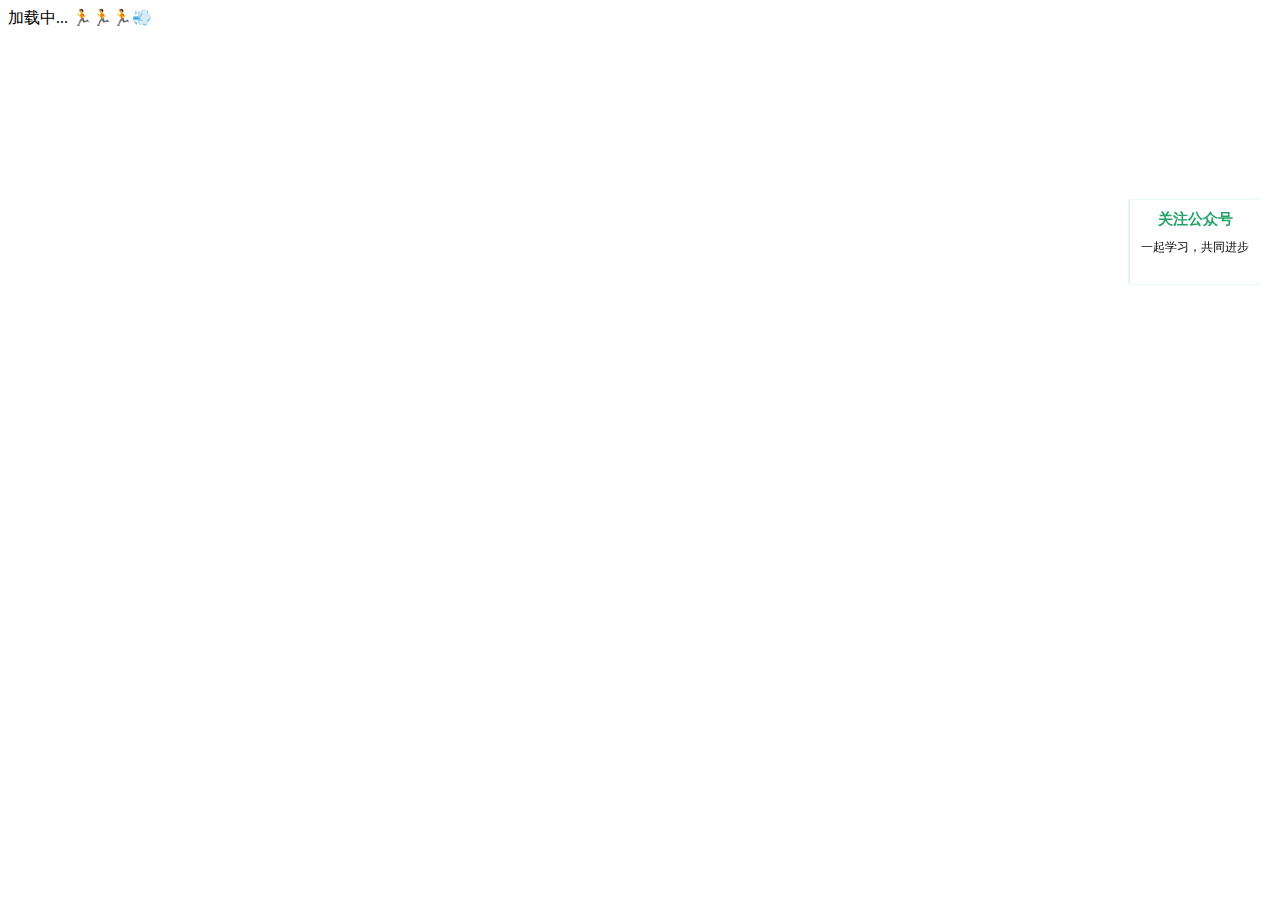
==== docs/index.html @ 67d33a0b "update" ====
<!DOCTYPE html>
<html lang="zh-cmn-hans">
<head>
  <meta charset="UTF-8">
  <title>葵语测试笔记 🌹</title>
  <link rel="icon" href="//cdn.jsdelivr.net/gh/Kwaiyu/SQA-Study-Notes@master/docs/_media/favicon.ico">
  <meta http-equiv="X-UA-Compatible" content="IE=edge,chrome=1" />
  <meta name="description" content="软件测试学习笔记">
  <meta name="viewport" content="width=device-width, user-scalable=no, initial-scale=1.0, maximum-scale=1.0, minimum-scale=1.0">
  <link rel="stylesheet" href="//cdn.jsdelivr.net/npm/docsify/themes/vue.css">
  <!-- 支持 LaTex 语言 -->
  <link rel="stylesheet" href="//cdn.jsdelivr.net/gh/Kwaiyu/SQA-Study-Notes@master/docs/plugin/css/katex.min.css" />
  <link rel="stylesheet" href="//cdn.jsdelivr.net/gh/Kwaiyu/SQA-Study-Notes@master/docs/plugin/css/iconfont.css">
  <link rel="stylesheet" href="//cdn.jsdelivr.net/gh/Kwaiyu/SQA-Study-Notes@master/docs/plugin/css/custom.css">
  <!-- alert -->
  <link rel="stylesheet" href="//cdn.jsdelivr.net/gh/Kwaiyu/SQA-Study-Notes@master/docs/plugin/css/sweetalert.min.css" type='text/css' media='all' />
  <!-- 友链 -->
  <link rel="stylesheet" href="//cdn.jsdelivr.net/gh/Kwaiyu/SQA-Study-Notes@master/docs/plugin/css/friends-link.css">
  <!-- 自定义特色样式-->
  <link rel="stylesheet" href="//cdn.jsdelivr.net/gh/Kwaiyu/SQA-Study-Notes@master/docs/plugin/css/me.css">

  <style>

    /*加重描述strong*/
    .markdown-section strong {
      color: rgb(239, 112, 96);
    }

    .app-nav{
      position: fixed;
      margin: 0;
      /*padding: 10px 50px 10px 0;*/
      padding: 10px 0 10px 0;/*上、右、下、左*/
      width: calc(100% - 325px);
      background-color: #fff;
      height: 55px;
      border-bottom: 1px solid #eee;
    }

    /*.github-corner{
      position: absolute;
      z-index: 999999;
      top: 0;
    }*/

    .markdown-section code {
      border-radius: 2px;
      font-family: "Helvetica Neue",Helvetica,"Hiragino Sans GB","Microsoft YaHei",Arial,sans-serif;
      font-size: 16px !important;
      margin: 0 2px;
      padding: 3px 5px;
      white-space: nowrap;
      border: 1px solid #282c34;
      color: rgb(184, 101, 208);
    }

    .markdown-section > div > img, .markdown-section pre {
      box-shadow: 2px 2px 20px 6px rgb(255, 255, 255) !important;
    }

    .markdown-section a:not(:hover) {
      text-decoration: none;
    }

    /*侧边栏*/
    .sidebar {
      padding-top: 6px;
    }

    aside.sidebar ul li {
      margin: 0;
      position: relative;
    }

    aside.sidebar ul li ul {
      margin: 6px 0;
    }

    aside.sidebar ul li p {
      padding-left: 22px;
      font-size: 18px;
      font-weight: normal;
    }

    aside.sidebar ul li a {
      line-height: 35px;
      font-size: 14px;
      padding: 3px 0 3px 22px;
    }

    aside.sidebar ul li.active > a {
      font-size: 16px !important;
    }

    aside.sidebar ul li.active > a:before {
      content: '' !important;
      position: absolute !important;
      margin: 0 !important;
      width: 10px !important;
      height: 10px !important;
      top: 15px !important;
      left: 0px !important;
      border-radius: 50% !important;
      background-color: #fed24a !important;
      box-shadow: 0 0 0 3px rgba(254, 210, 74, 0.4) !important;
    }

    /*以上调侧边栏*/

    h1 span{
      display:inline-block;
      background: rgb(66, 185, 131);
      color:#ffffff;
      padding:  10px  16px;
      border-radius:5px;
      box-shadow: 1px 1px 3px black;
    }

    /*代码块背景*/
    p code{
      background-color: rgb(255, 255, 255) !important;
    }

    .markdown-section p.tip,
    .markdown-section tr:nth-child(1n) {
      font-size: 16px !important;
    }

    .markdown-section h1 {
      margin: 3rem 0 2rem 0;
    }

    .markdown-section h2 {
      margin: 2rem 0 1rem;
    }
    img,
    pre {
      border-radius: 5px;
    }

    /*添加代码块复制按钮样式*/
    .docsify-copy-code-button {
      background: #00a1d6 !important;
      color: #FFFFFF !important;
      font-size: 13px !important;
    }

    ::after{
      color: #9da2fd !important;
      font-size: 13px !important;
    }
    .markdown-section>p {
      font-size: 16px !important;
    }


    /*代码块头部图标 start*/
    .markdown-section pre:before {
      content: '';
      display: block;
      background: url(https://cdn.jsdelivr.net/gh/Kwaiyu/SQA-Study-Notes@master/docs/_media/20200716201955.png);
      height: 30px;
      background-size: 40px;
      background-repeat: no-repeat;
      background-color: #1C1C1C;
      background-position: 10px 10px;
    }
    /*代码块头部图标 end*/

    .markdown-section pre>code {
      color: #c0c3c1 !important;
      font-family: 'Inconsolata', consolas,"PingFang SC", "Microsoft YaHei", monospace !important;
      background-color: #212121 !important;    //#accfff  #282c34
      font-size: 15px !important;
      white-space: pre !important;
      line-height: 1.5 !important;
      -moz-tab-size: 4 !important;
      -o-tab-size: 4 !important;
      tab-size: 4 !important;
      /*border-radius: .3em;*/
    }

    ol, ul, li{
      line-height: 27px !important;
      font-size: 16px !important;
    }
    @media (min-width:600px) {
      .markdown-section pre>code {
        font-size: 15px !important;
        letter-spacing: 1.1px !important;
      }

    }
    @media (max-width:600px) {
      .markdown-section pre>code {
        padding-top: 5px;
        padding-bottom: 5px;
        padding-left: 16px !important;
      }
      pre:after {
        content: "" !important;
      }
    }
    section.cover h1 {
      margin: 0;
    }

    pre {
      background-color: #212121 !important;
    }

    @media (min-width:600px) {
      pre code {
        /*box-shadow: 2px 1px 20px 2px #aaa;*/
        /*border-radius: 10px !important;*/
        padding-left: 20px !important;
      }

    }

    @media (max-width:600px) {
      pre {
        padding-left: 3px !important;
        padding-right: 3px !important;
        margin-left: -20px !important;
        margin-right: -20px !important;
        box-shadow: 0px 0px 20px 0px #f7f7f7 !important;
      }

      /*代码块复制按钮默认隐藏*/
      .docsify-copy-code-button {
        display: none;
      }

      .advertisement{
        display: none;
      }

    }

    .markdown-section pre {
      padding-left: 0 !important;
      padding-right: 0px !important;
    }

    .markdown-section {
      margin: 0 3.2% !important;
    }

    /*修改代码块代码颜色显示*/
    .token.directive.keyword{
      color: #4faee2 !important;
    }

    .token.keyword{
      color: #c678dd !important;
    }

    .token.comment{
      color: #737c8b !important;
    }

    .token.tag{
      color: #a589ad !important;
    }

    .token.attr-name{
      color: #de916c !important;
    }

    .token.attr-value{
      color: #4faee2 !important;
    }

    .token.macro.property{
      color: #4faee2 !important;
    }

    .token.function{
      color: #e6b456 !important;
    }
    .token.string{
      color: #98b755 !important;
    }
    .token.punctuation{
      color: #c0c3c1 !important;
    }

    .token.number{
      color:#c0c3c1  !important;
    }

    a.section-link{
      font-size: .9rem !important;
    }

    .advertisement {
      position: fixed;
      right: 20px;
      top: 200px;
      width: 110px;
      box-shadow: -1px 0 2px 0px #c5ebda;
      padding: 10px;
      z-index: 99;
      background-color: #fff;
      text-align: center;
    }

    .advertisement p,
    h4 {
      margin: 0;
      padding: 0;
    }

    .advertisement .Tencent_code h4 {
      font-size: 15px;
      color: #25a46a;
      margin-bottom: 10px;
    }

    /*滚动条样式 start*/
    /* 滚动条宽度 */
    ::-webkit-scrollbar{width:5px;}
    /* 滚动条颜色 */
    ::-webkit-scrollbar-thumb{
      background: #33a9dc;
      background-image: linear-gradient(#6ecd56, #33a9dc, #cb6196, #c16290);
      border-radius: 2em;
    }

  </style>

  <style>
    /* Valine 评论样式 */
    #veditor {
      background-image: url(https://cdn.jsdelivr.net/gh/Kwaiyu/SQA-Study-Notes@master/docs/_media/20200704172531.webp);
      background-size: contain;
      background-repeat: no-repeat;
      background-position: right;
      background-color: rgba(255, 255, 255, 0);
      resize: vertical
    }

    .v .vsubmit.vbtn {
      color: #fff;
      background: #49B1F5;
    }
    .vat {
      color: #49B1F5 !important;
      font-size: 14px !important;
    }
    .vcopy.txt-right {
      display: none;
    }
    .v .at {
      color: #7bc549 !important;
      font-size: 14px !important;
    }

    /*鼠标放在头像上头像旋转 start*/
    img.vimg {
      transition: all 1s   /* 旋转时间为 1s */
    }

    img.vimg:hover {
      transform: rotate(360deg);
      -webkit-transform: rotate(360deg);
      -moz-transform: rotate(360deg);
      -o-transform: rotate(360deg);
      -ms-transform: rotate(360deg);
    }
    /*鼠标放在头像上头像旋转 end*/

    /*评论卡片式背景 start*/
    #vcomments .vcards .vcard {
      padding: 15px 20px 0 20px;
      border-radius: 10px;
      margin-bottom: 15px;
      box-shadow: 0 0 4px 1px rgba(0, 0, 0, .12);
      transition: all .3s
    }

    #vcomments .vcards .vcard:hover {
      box-shadow: 0 0 8px 3px rgba(0, 0, 0, .12)
    }

    #vcomments .vcards .vcard .vh .vcard {
      border: none;
      box-shadow: none;
    }
    /*评论卡片式背景 end*/

    #vcomments .vcards .vcard .vh .vhead .vnick {
      font-size: 15px !important;
      color: #f3a109 !important;
      font-weight: bold !important;
    }

    #vcomments .vcards .vcard .vh .vhead .vsys {
      border-style:solid;
      border-color: #7ec152;
      border-width:0.3px;
    }

    #vcomments .vpanel .vwrap {
      border-radius: 10px;
      box-shadow: 0 0 4px 1px rgba(0, 0, 0, .12);
    }
  </style>

</head>
<body>
<div id="app">加载中... 🏃‍🏃‍🏃‍💨</div>

<div class="aside_container">
    <div class="advertisement">
      <div class="Tencent_code">
        <h4>关注公众号</h4>
        <p style="font-size: 12px;">一起学习，共同进步</p>
        <img src="?" alt="" />
      </div>
    </div>
</div>

  <script>
    window.$docsify = {
      name: "<p>🌈 Home</p>",
      nameLink: 'https://qwq.dog/',
      //repo: 'Kwaiyu/SQA-Study-Notes',
      themeColor: '#007be8',
	  relativePath: true,
	  autoHeader: true,
      loadSidebar: true,//_sidebar.md如果为真，则从_sidebar.md文件加载边栏，否则从指定的路径加载
      auto2top: true,  //当路线改变时,滚动到屏幕的顶部
      loadNavbar: true,//_navbar.md如果为真，则从_navbar.md文件加载navbar ，否则从指定的路径加载
      mergeNavbar: true,//Navbar将在小屏幕上与侧边栏合并
      executeScript: true,//执行页面上的脚本。只解析第一个脚本标记（演示）。如果存在Vue，则默认开
      maxLevel: 4,//最大的内容表级别6
      //subMaxLevel: 6,//在自定义边栏中添加目录（TOC)
      externalLinkTarget: '_blank', //外链打开方式：_blank表示在新标签页中打开
      coverpage: true,
      onlyCover: true,
      topMargin: 60,//调整top
      search: {
        paths: 'auto',
        placeholder: '🔍 搜索',
        noData: '😒 找不到结果',
        // Headline depth, 1 - 6
        depth: 6,
        maxAge: 86400000, // 过期时间，单位毫秒，默认一天
      },//添加搜索框
      footer: {
        copy: '<div class = "over" >完结</div><br/><span>笔记对您有所帮助请赞赏支持，如有疑问请加Q群讨论~😆😏 ❤️</span><iframe src="https://kwaiyu.github.io/sponsor-page/simple/" style="overflow-x:hidden;overflow-y:hidden; min-height:240px; width:100%;"  frameborder="0" scrolling="no"></iframe><br/><span id="sitetime"></span><br/><span>Copyright &copy; 2020</span>',
        auth: ' <a href="https://www.lsaiah.cn/" target="_blank">🏷️ 葵语博客</a> <span> 记录学习，分享乐趣</span>',
        pre: '<hr/>',
        style: 'text-align: left;',
      },//添加页脚

      // docsify-valine (defaults)
      Valine: {
        appId: "veolf6yrcQML7zMed2aI3Ilo-gzGzoHsz",
        appKey: "zsjhMNNS4basAvwiNMLCSHyp",
        avatar: 'monsterid',
		notify: true,
        path: window.location.pathname,
        placeholder: "说点什么吧...",
      },

      markdown: {
        renderer: {
          code: function(code, lang, base=null) {

            if (lang === "dot") {
              return (
                      '<div class="viz">'+ Viz(code, "SVG")+'</div>'
              );
            }

            var pdf_renderer = function(code, lang, verify) {
              function unique_id_generator(){
                function rand_gen(){
                  return Math.floor((Math.random()+1) * 65536).toString(16).substring(1);
                }
                return rand_gen() + rand_gen() + '-' + rand_gen() + '-' + rand_gen() + '-' + rand_gen() + '-' + rand_gen() + rand_gen() + rand_gen();
              }
              if(lang && !lang.localeCompare('pdf', 'en', {sensitivity: 'base'})){
                if(verify){
                  return true;
                }else{
                  var divId = "markdown_code_pdf_container_" + unique_id_generator().toString();
                  var container_list = new Array();
                  if(localStorage.getItem('pdf_container_list')){
                    container_list = JSON.parse(localStorage.getItem('pdf_container_list'));
                  }
                  container_list.push({"pdf_location": code, "div_id": divId});
                  localStorage.setItem('pdf_container_list', JSON.stringify(container_list));
                  return (
                          '<div style="margin-top:'+ PDF_MARGIN_TOP +'; margin-bottom:'+ PDF_MARGIN_BOTTOM +';" id="'+ divId +'">'
                          + '<a href="'+ code + '"> Link </a> to ' + code +
                          '</div>'
                  );
                }
              }
              return false;
            }
            if(pdf_renderer(code, lang, true)){
              return pdf_renderer(code, lang, false);
            }
            //return this.origin.code.apply(this, arguments);
            return (base ? base : this.origin.code.apply(this, arguments));
          }
        }
      },
    }
  </script>
  <script src="//cdn.jsdelivr.net/npm/docsify/lib/docsify.min.js"></script>
  <script src="//cdn.jsdelivr.net/gh/Kwaiyu/SQA-Study-Notes@master/docs/plugin/js/search.main.js"></script>
  <script src="//cdn.jsdelivr.net/gh/Kwaiyu/SQA-Study-Notes@master/docs/plugin/js/zoom-image.min.js"></script>

  <!-- 支持 DOT 语言 -->
  <script src="https://cdn.jsdelivr.net/npm/viz.js@1.8.0/viz.js"></script>
  <!-- 支持 LaTex 语言 -->
  <script src="//cdn.jsdelivr.net/npm/docsify-katex@latest/dist/docsify-katex.js"></script>

  <!-- 添加 PDF 页面展示功能 -->
  <!-- PDFObject.js is a required dependency of this plugin -->
  <!--<script src="//cdnjs.cloudflare.com/ajax/libs/pdfobject/2.1.1/pdfobject.min.js"></script>-->
  <script src="//cdn.jsdelivr.net/gh/Kwaiyu/SQA-Study-Notes@master/docs/plugin/js/pdfobject.min.js"></script>
  <!-- This is the source code of the pdf embed plugin -->
  <script src="//cdn.jsdelivr.net/gh/Kwaiyu/SQA-Study-Notes@master/docs/plugin/js/docsify-pdf-embed.js"></script>

  <!-- 复制代码-->
  <script src="//cdn.jsdelivr.net/gh/Kwaiyu/SQA-Study-Notes@master/docs/plugin/js/docsify-copy-code.min.js"></script>

  <!-- 回到顶部功能 -->
  <script src="//cdn.jsdelivr.net/gh/Kwaiyu/SQA-Study-Notes@master/docs/plugin/js/jquery.js"></script>
  <script src="//cdn.jsdelivr.net/gh/Kwaiyu/SQA-Study-Notes@master/docs/plugin/js/jquery.goup.js"></script>
  <script type="text/javascript">
    $(document).ready(function () {
      $.goup({
        trigger: 100,
        bottomOffset: 52,
        locationOffset: 25,
        //title: 'TOP',
        titleAsText: true
      });
    });
  </script>

  <!-- 代码块样式优化-->
  <script src="https://cdn.jsdelivr.net/gh/Kwaiyu/SQA-Study-Notes@master/docs/plugin/js/prism-c.js"></script>
  <!--<script src="//unpkg.com/prismjs/components/prism-cpp.js"></script>-->
  <script src="https://cdn.jsdelivr.net/gh/Kwaiyu/SQA-Study-Notes@master/docs/plugin/js/prism-cpp.js"></script>
  <script src="https://cdn.jsdelivr.net/gh/Kwaiyu/SQA-Study-Notes@master/docs/plugin/js/prism-css.js"></script>
  <script src="https://cdn.jsdelivr.net/gh/Kwaiyu/SQA-Study-Notes@master/docs/plugin/js/prism-docker.js"></script>
  <script src="https://cdn.jsdelivr.net/gh/Kwaiyu/SQA-Study-Notes@master/docs/plugin/js/prism-java.js"></script>
  <script src="https://cdn.jsdelivr.net/gh/Kwaiyu/SQA-Study-Notes@master/docs/plugin/js/prism-javascript.js"></script>
  <script src="https://cdn.jsdelivr.net/gh/Kwaiyu/SQA-Study-Notes@master/docs/plugin/js/prism-json.js"></script>
  <script src="https://cdn.jsdelivr.net/gh/Kwaiyu/SQA-Study-Notes@master/docs/plugin/js/prism-latex.js"></script>
  <script src="https://cdn.jsdelivr.net/gh/Kwaiyu/SQA-Study-Notes@master/docs/plugin/js/prism-sql.js"></script>
  <script src="https://cdn.jsdelivr.net/gh/Kwaiyu/SQA-Study-Notes@master/docs/plugin/js/prism-markdown.js"></script>
  <script src="https://cdn.jsdelivr.net/gh/Kwaiyu/SQA-Study-Notes@master/docs/plugin/js/prism-bash.min.js"></script>
  <script src="https://cdn.jsdelivr.net/gh/Kwaiyu/SQA-Study-Notes@master/docs/plugin/js/prism-php.min.js"></script>
  <script src="https://cdn.jsdelivr.net/gh/Kwaiyu/SQA-Study-Notes@master/docs/plugin/js/prism-scala.min.js"></script>
  <script src="https://cdn.jsdelivr.net/gh/Kwaiyu/SQA-Study-Notes@master/docs/plugin/js/prism-nginx.min.js"></script>
  <script src="https://cdn.jsdelivr.net/gh/Kwaiyu/SQA-Study-Notes@master/docs/plugin/js/prism-json.min.js"></script>
  <script src="https://cdn.jsdelivr.net/gh/Kwaiyu/SQA-Study-Notes@master/docs/plugin/js/prism-markdown.min.js"></script>
  <script src="https://cdn.jsdelivr.net/gh/Kwaiyu/SQA-Study-Notes@master/docs/plugin/js/prism-python.js"></script>
  <script src="https://cdn.jsdelivr.net/gh/Kwaiyu/SQA-Study-Notes@master/docs/plugin/js/prism-yaml.js"></script>
  <script src="https://cdn.jsdelivr.net/gh/Kwaiyu/SQA-Study-Notes@master/docs/plugin/js/prism-go.js"></script>

  <!--使用 Gitter 实现一个 IM 即时通讯聊天室功能-->
  <script>
    ((window.gitter = {}).chat = {}).options = {
      room: 'SQA-Study-Notes/test01'
    };
  </script>
  <script src="//cdn.jsdelivr.net/gh/Kwaiyu/SQA-Study-Notes@master/docs/plugin/js/sidecar.v1.js" async defer></script>

  <!-- 鼠标点击动画 -->
  <script src="https://cdn.jsdelivr.net/gh/Kwaiyu/SQA-Study-Notes@master/docs/plugin/js/click_heart.js"></script>

  <!-- 复制提醒 -->
  <script src="https://cdn.jsdelivr.net/gh/Kwaiyu/SQA-Study-Notes@master/docs/plugin/js/sweetalert.min.js"></script>
  <script>
    document.body.oncopy = function () {
     swal("复制成功 🎉",
             "转载或引用请务必保留原文链接并申明来源。",
             "success"); };
  </script>

  <!-- 添加页脚 -->
  <script src="https://cdn.jsdelivr.net/gh/Kwaiyu/SQA-Study-Notes@master/docs/plugin/js/docsify-footer-enh.min.js"></script>

  <!-- 添加网站运行时间统计 -->
  <script language=javascript>
     function siteTime() {
         window.setTimeout("siteTime()", 1000);
         var seconds = 1000;
         var minutes = seconds * 60;
         var hours = minutes * 60;
         var days = hours * 24;
         var years = days * 365;
         var today = new Date();
         var todayYear = today.getFullYear();
         var todayMonth = today.getMonth() + 1;
         var todayDate = today.getDate();
         var todayHour = today.getHours();
         var todayMinute = today.getMinutes();
         var todaySecond = today.getSeconds();
         /* Date.UTC() -- 返回date对象距世界标准时间(UTC)1970年1月1日午夜之间的毫秒数(时间戳)
         year - 作为date对象的年份，为4位年份值
         month - 0-11之间的整数，做为date对象的月份
         day - 1-31之间的整数，做为date对象的天数
         hours - 0(午夜24点)-23之间的整数，做为date对象的小时数
         minutes - 0-59之间的整数，做为date对象的分钟数
         seconds - 0-59之间的整数，做为date对象的秒数
         microseconds - 0-999之间的整数，做为date对象的毫秒数 */
         var t1 = Date.UTC(2020, 09, 03, 00, 00, 00); //北京时间2020-09-03 00:00:00
         var t2 = Date.UTC(todayYear, todayMonth, todayDate, todayHour, todayMinute, todaySecond);
         var diff = t2 - t1;
         var diffYears = Math.floor(diff / years);
         var diffDays = Math.floor((diff / days) - diffYears * 365);
         var diffHours = Math.floor((diff - (diffYears * 365 + diffDays) * days) / hours);
         var diffMinutes = Math.floor((diff - (diffYears * 365 + diffDays) * days - diffHours * hours) / minutes);
         var diffSeconds = Math.floor((diff - (diffYears * 365 + diffDays) * days - diffHours * hours - diffMinutes * minutes) / seconds);
		 var element = document.getElementById("sitetime");
		 if(element != null){element.innerHTML = " 本站已安全运行 " + diffYears + " 年 " + diffDays + " 天 " + diffHours + " 小时 " + diffMinutes + " 分 " + diffSeconds + " 秒 ";}
      }
      siteTime();
  </script>

<script src="https://eqcn.ajz.miesnfu.com/wp-content/plugins/wp-3d-pony/live2dw/lib/L2Dwidget.min.js"></script>
<script>
  L2Dwidget.init({
    "model": {
      //jsonpath控制显示那个小萝莉模型，
      //(切换模型需要改动)
      jsonPath: "https://unpkg.com/live2d-widget-model-koharu@1.0.5/assets/koharu.model.json",
      "scale": 1
    },
    "display": {
      "position": "right", //看板娘的表现位置
      "width": 70,  //小萝莉的宽度
      "height": 140, //小萝莉的高度
      "hOffset": 35,
      "vOffset": -20
    },
    "mobile": {
      "show": true,
      "scale": 0.5
    },
    "react": {
      "opacityDefault": 0.7,
      "opacityOnHover": 0.2
    }
  });
</script>

<!-- 访问量统计 -->
<script async src="https://cdn.jsdelivr.net/gh/Kwaiyu/SQA-Study-Notes@master/docs/plugin/js/busuanzi.pure.mini.js"></script>

<!-- 添加 Valine 评论 -->
<script src='//cdn.jsdelivr.net/gh/Kwaiyu/SQA-Study-Notes@master/docs/plugin/js/Valine.min.js'></script>
<script src="//cdn.jsdelivr.net/gh/Kwaiyu/SQA-Study-Notes@master/docs/plugin/js/docsify-valine.min.js"></script>

  <!-- 实现离线化 -->
  <script>
    if (typeof navigator.serviceWorker !== 'undefined') {
      navigator.serviceWorker.register('pwa.js')
    }
  </script>

</body>
</html>
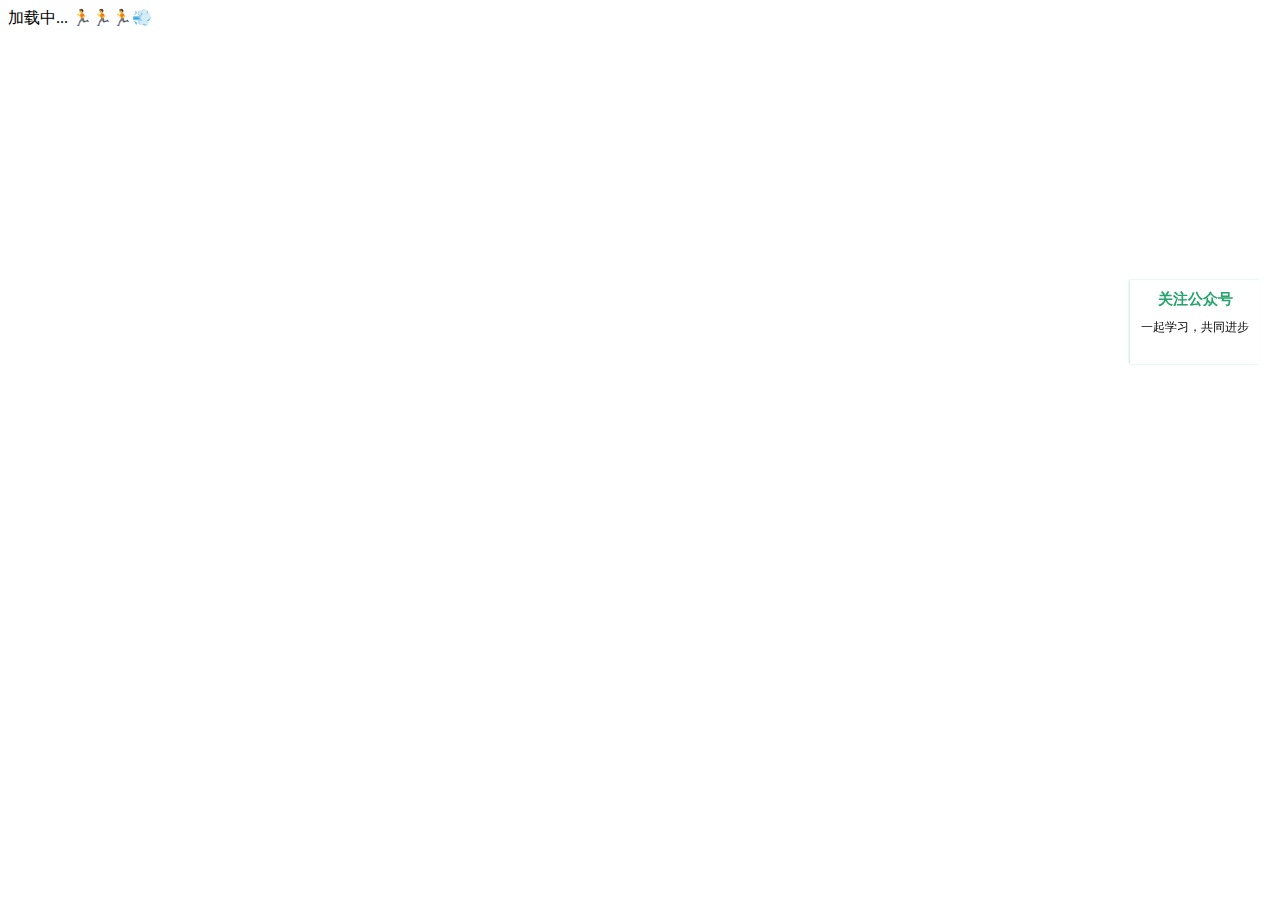
==== commit 2a27a1e8: "update0929" ====
--- a/docs/index.html
+++ b/docs/index.html
@@ -297,7 +297,7 @@
     .advertisement {
       position: fixed;
       right: 20px;
-      top: 200px;
+      top: 280px;
       width: 110px;
       box-shadow: -1px 0 2px 0px #c5ebda;
       padding: 10px;
@@ -450,7 +450,7 @@
         maxAge: 86400000, // 过期时间，单位毫秒，默认一天
       },//添加搜索框
       footer: {
-        copy: '<div class = "over" >完结</div><br/><span>笔记对您有所帮助请赞赏支持，如有疑问请加Q群讨论~😆😏 ❤️</span><iframe src="https://kwaiyu.github.io/sponsor-page/simple/" style="overflow-x:hidden;overflow-y:hidden; min-height:240px; width:100%;"  frameborder="0" scrolling="no"></iframe><br/><span id="sitetime"></span><br/><span>Copyright &copy; 2020</span>',
+        copy: '<div class = "over" >完结</div><br/><span>笔记对您有所帮助请赞赏支持，如有疑问请加Q群906594631讨论~😆😏 ❤️</span><iframe src="https://kwaiyu.github.io/sponsor-page/simple/" style="overflow-x:hidden;overflow-y:hidden; min-height:240px; width:100%;"  frameborder="0" scrolling="no"></iframe><br/><span id="sitetime"></span><br/><span>Copyright &copy; 2020</span>',
         auth: ' <a href="https://www.lsaiah.cn/" target="_blank">🏷️ 葵语博客</a> <span> 记录学习，分享乐趣</span>',
         pre: '<hr/>',
         style: 'text-align: left;',
@@ -636,18 +636,18 @@
     "model": {
       //jsonpath控制显示那个小萝莉模型，
       //(切换模型需要改动)
-      jsonPath: "https://unpkg.com/live2d-widget-model-koharu@1.0.5/assets/koharu.model.json",
+      jsonPath: "https://unpkg.com/live2d-widget-model-hijiki@1.0.5/assets/hijiki.model.json",
       "scale": 1
     },
     "display": {
       "position": "right", //看板娘的表现位置
-      "width": 70,  //小萝莉的宽度
-      "height": 140, //小萝莉的高度
+      "width": 75,  //小萝莉的宽度
+      "height": 150, //小萝莉的高度
       "hOffset": 35,
-      "vOffset": -20
+      "vOffset": -40
     },
     "mobile": {
-      "show": true,
+      "show": false,
       "scale": 0.5
     },
     "react": {
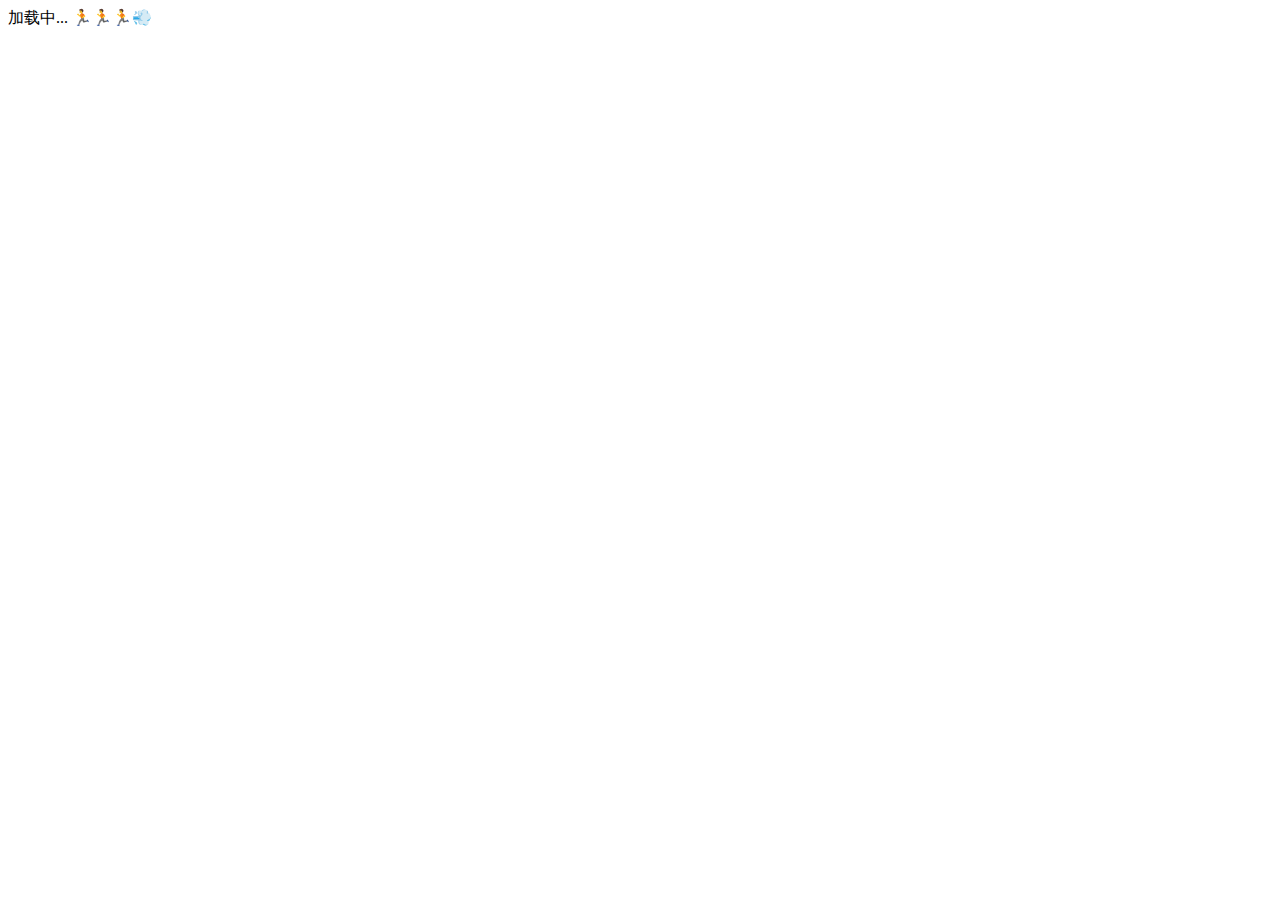
==== commit 5b3d48b4: "1" ====
--- a/docs/index.html
+++ b/docs/index.html
@@ -2,23 +2,25 @@
 <html lang="zh-cmn-hans">
 <head>
   <meta charset="UTF-8">
-  <title>葵语测试笔记 🌹</title>
+  <title>葵语测试笔记</title>
   <link rel="icon" href="//cdn.jsdelivr.net/gh/Kwaiyu/SQA-Study-Notes@master/docs/_media/favicon.ico">
   <meta http-equiv="X-UA-Compatible" content="IE=edge,chrome=1" />
   <meta name="description" content="软件测试学习笔记">
   <meta name="viewport" content="width=device-width, user-scalable=no, initial-scale=1.0, maximum-scale=1.0, minimum-scale=1.0">
   <link rel="stylesheet" href="//cdn.jsdelivr.net/npm/docsify/themes/vue.css">
   <!-- 支持 LaTex 语言 -->
-  <link rel="stylesheet" href="//cdn.jsdelivr.net/gh/Kwaiyu/SQA-Study-Notes@master/docs/plugin/css/katex.min.css" />
-  <link rel="stylesheet" href="//cdn.jsdelivr.net/gh/Kwaiyu/SQA-Study-Notes@master/docs/plugin/css/iconfont.css">
-  <link rel="stylesheet" href="//cdn.jsdelivr.net/gh/Kwaiyu/SQA-Study-Notes@master/docs/plugin/css/custom.css">
+  <!-- link rel="stylesheet" href="//cdn.jsdelivr.net/gh/Kwaiyu/SQA-Study-Notes@master/docs/plugin/css/katex.min.css" / -->
+  <link rel="stylesheet" href="//cdn.jsdelivr.net/npm/katex@latest/dist/katex.min.css"/>
+  <link rel="stylesheet" href="//cdn.jsdelivr.net/gh/Kwaiyu/SQA-Study-Notes@master/docs/plugin/css/iconfont.css"
+  <link rel="stylesheet" href="//cdn.jsdelivr.net/gh/Kwaiyu/SQA-Study-Notes@master/docs/plugin/css/custom.css"
   <!-- alert -->
   <link rel="stylesheet" href="//cdn.jsdelivr.net/gh/Kwaiyu/SQA-Study-Notes@master/docs/plugin/css/sweetalert.min.css" type='text/css' media='all' />
   <!-- 友链 -->
   <link rel="stylesheet" href="//cdn.jsdelivr.net/gh/Kwaiyu/SQA-Study-Notes@master/docs/plugin/css/friends-link.css">
   <!-- 自定义特色样式-->
   <link rel="stylesheet" href="//cdn.jsdelivr.net/gh/Kwaiyu/SQA-Study-Notes@master/docs/plugin/css/me.css">
-
+  <!-- 代码高亮样式-->
+  <link href="https://cdn.jsdelivr.net/gh/Kwaiyu/SQA-Study-Notes@master/docs/plugin/js/prism-dark.css" rel="stylesheet" />
   <style>
 
     /*加重描述strong*/
@@ -412,7 +414,7 @@
 <body>
 <div id="app">加载中... 🏃‍🏃‍🏃‍💨</div>
 
-<div class="aside_container">
+<!-- <div class="aside_container">
     <div class="advertisement">
       <div class="Tencent_code">
         <h4>关注公众号</h4>
@@ -420,12 +422,12 @@
         <img src="?" alt="" />
       </div>
     </div>
-</div>
+</div> -->
 
   <script>
     window.$docsify = {
       name: "<p>🌈 Home</p>",
-      nameLink: 'https://qwq.dog/',
+      nameLink: 'https://notes.lsaiah.cn/',
       //repo: 'Kwaiyu/SQA-Study-Notes',
       themeColor: '#007be8',
 	  relativePath: true,
@@ -450,7 +452,7 @@
         maxAge: 86400000, // 过期时间，单位毫秒，默认一天
       },//添加搜索框
       footer: {
-        copy: '<div class = "over" >完结</div><br/><span>笔记对您有所帮助请赞赏支持，如有疑问请加Q群906594631讨论~😆😏 ❤️</span><iframe src="https://kwaiyu.github.io/sponsor-page/simple/" style="overflow-x:hidden;overflow-y:hidden; min-height:240px; width:100%;"  frameborder="0" scrolling="no"></iframe><br/><span id="sitetime"></span><br/><span>Copyright &copy; 2020</span>',
+        copy: '<div class = "over" >完结</div><br/><span>笔记对您有所帮助请赞赏支持，如有疑问请加Q群906594631讨论~ ❤</span><iframe src="https://kwaiyu.github.io/sponsor-page/simple/" style="overflow-x:hidden;overflow-y:hidden; min-height:240px; width:100%;"  frameborder="0" scrolling="no"></iframe><br/><span id="sitetime"></span><br/><span>Copyright &copy; 2020</span>',
         auth: ' <a href="https://www.lsaiah.cn/" target="_blank">🏷️ 葵语博客</a> <span> 记录学习，分享乐趣</span>',
         pre: '<hr/>',
         style: 'text-align: left;',
@@ -516,11 +518,11 @@
   <script src="//cdn.jsdelivr.net/npm/docsify/lib/docsify.min.js"></script>
   <script src="//cdn.jsdelivr.net/gh/Kwaiyu/SQA-Study-Notes@master/docs/plugin/js/search.main.js"></script>
   <script src="//cdn.jsdelivr.net/gh/Kwaiyu/SQA-Study-Notes@master/docs/plugin/js/zoom-image.min.js"></script>
-
   <!-- 支持 DOT 语言 -->
   <script src="https://cdn.jsdelivr.net/npm/viz.js@1.8.0/viz.js"></script>
   <!-- 支持 LaTex 语言 -->
-  <script src="//cdn.jsdelivr.net/npm/docsify-katex@latest/dist/docsify-katex.js"></script>
+  <!--script src="//cdn.jsdelivr.net/npm/docsify-katex@latest/dist/docsify-katex.js"></script-->
+  <script src="//cdn.jsdelivr.net/gh/upupming/docsify-katex@latest/dist/docsify-katex.js"></script>
 
   <!-- 添加 PDF 页面展示功能 -->
   <!-- PDFObject.js is a required dependency of this plugin -->
@@ -549,7 +551,6 @@
 
   <!-- 代码块样式优化-->
   <script src="https://cdn.jsdelivr.net/gh/Kwaiyu/SQA-Study-Notes@master/docs/plugin/js/prism-c.js"></script>
-  <!--<script src="//unpkg.com/prismjs/components/prism-cpp.js"></script>-->
   <script src="https://cdn.jsdelivr.net/gh/Kwaiyu/SQA-Study-Notes@master/docs/plugin/js/prism-cpp.js"></script>
   <script src="https://cdn.jsdelivr.net/gh/Kwaiyu/SQA-Study-Notes@master/docs/plugin/js/prism-css.js"></script>
   <script src="https://cdn.jsdelivr.net/gh/Kwaiyu/SQA-Study-Notes@master/docs/plugin/js/prism-docker.js"></script>
@@ -568,7 +569,6 @@
   <script src="https://cdn.jsdelivr.net/gh/Kwaiyu/SQA-Study-Notes@master/docs/plugin/js/prism-python.js"></script>
   <script src="https://cdn.jsdelivr.net/gh/Kwaiyu/SQA-Study-Notes@master/docs/plugin/js/prism-yaml.js"></script>
   <script src="https://cdn.jsdelivr.net/gh/Kwaiyu/SQA-Study-Notes@master/docs/plugin/js/prism-go.js"></script>
-
   <!--使用 Gitter 实现一个 IM 即时通讯聊天室功能-->
   <script>
     ((window.gitter = {}).chat = {}).options = {
@@ -581,13 +581,13 @@
   <script src="https://cdn.jsdelivr.net/gh/Kwaiyu/SQA-Study-Notes@master/docs/plugin/js/click_heart.js"></script>
 
   <!-- 复制提醒 -->
-  <script src="https://cdn.jsdelivr.net/gh/Kwaiyu/SQA-Study-Notes@master/docs/plugin/js/sweetalert.min.js"></script>
+<!--   <script src="https://cdn.jsdelivr.net/gh/Kwaiyu/SQA-Study-Notes@master/docs/plugin/js/sweetalert.min.js"></script>
   <script>
     document.body.oncopy = function () {
      swal("复制成功 🎉",
              "转载或引用请务必保留原文链接并申明来源。",
              "success"); };
-  </script>
+  </script> -->
 
   <!-- 添加页脚 -->
   <script src="https://cdn.jsdelivr.net/gh/Kwaiyu/SQA-Study-Notes@master/docs/plugin/js/docsify-footer-enh.min.js"></script>
@@ -671,5 +671,8 @@
     }
   </script>
 
+<!-- 美化提示样式 -->
+<script src="https://cdn.jsdelivr.net/gh/Kwaiyu/SQA-Study-Notes@master/docs/plugin/js/docsify-plugin-flexible-alerts.js"></script>
+
 </body>
 </html>
